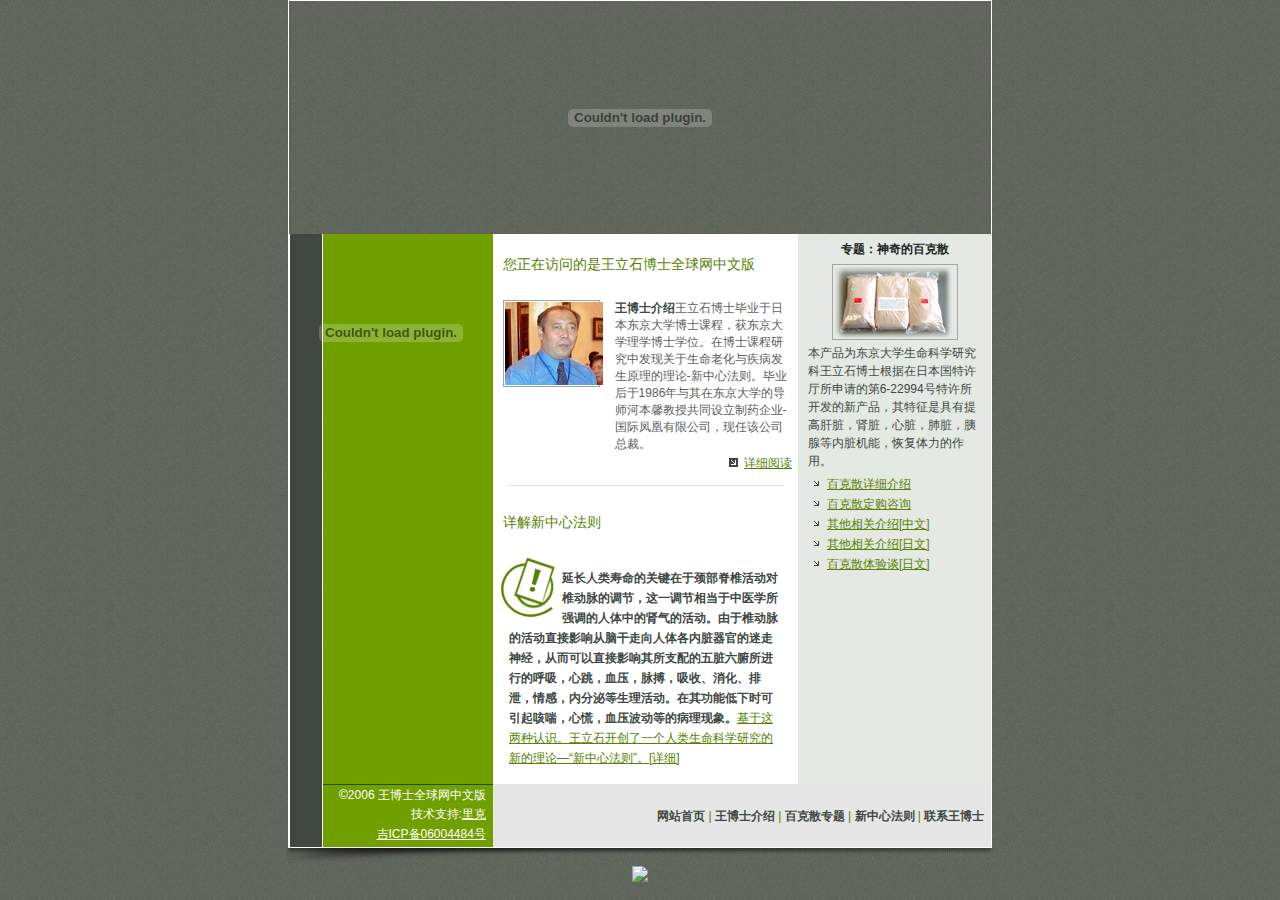
==== index.html @ 6cc9697b "add" ====
<!DOCTYPE html PUBLIC "-//W3C//DTD XHTML 1.0 Transitional//EN" "http://www.w3.org/TR/xhtml1/DTD/xhtml1-transitional.dtd">
<html xmlns="http://www.w3.org/1999/xhtml">
<head>
<title>����ʯ��ʿȫ����|������|�ٿ�ɢ|�����ķ���</title>
<meta http-equiv="title" content="����ʯ��ʿȫ����,������,�ٿ�ɢ,�����ķ���" />
<meta http-equiv="Content-Type" content="text/html; charset=gb2312" />
<meta name="Author" content="����ʯ��ʿȫ��������" />
<meta name="Description" content="����ʯ��ʿȫ����,������,�ٿ�ɢ,�����ķ���" />
<meta name="Keywords" content="����ʯ��ʿȫ����,������,�ٿ�ɢ,�����ķ���" />
<meta name="Robots" CONTENT="index,follow" />
<meta name="GOOGLEBOT" CONTENT="index,follow" />
<link href="skin/style.css" rel="stylesheet" type="text/css" />
<link href="skin/skin.css" rel="stylesheet" type="text/css" />
</head>

<body>
<div style="border-top:1px #FFFFFF solid; border-left:1px #FFFFFF solid; border-right:1px #FFFFFF solid; width:702px;">
<object classid="clsid:D27CDB6E-AE6D-11cf-96B8-444553540000" codebase="http://download.macromedia.com/pub/shockwave/cabs/flash/swflash.cab#version=7,0,19,0" width="702" height="233" title="��ӭ��������ʿȫ�������İ�">
<param name="movie" value="flash/head2.swf" />
<param name="quality" value="high" />
<embed src="flash/head2.swf" quality="high" pluginspage="http://www.macromedia.com/go/getflashplayer" type="application/x-shockwave-flash" width="702" height="233"></embed>
</object>
</div>
<div style="border-right:1px #FFFFFF solid; border-left:1px #FFFFFF solid; border-bottom:1px #FFFFFF solid; width:702px;">
<table width="100%" border="0" cellspacing="0" cellpadding="0">
<tr>
<td width="26%" style="background-image:url(img/left_bg2.jpg); background-repeat:repeat-y;" valign="top">
<object classid="clsid:D27CDB6E-AE6D-11cf-96B8-444553540000" codebase="http://download.macromedia.com/pub/shockwave/cabs/flash/swflash.cab#version=7,0,19,0" width="204" height="197" title="��վ����|����ʯ��ʿ|�ٿ�ɢ|�����ķ���|�����Ķ�|��ϵ����ʿ">
<param name="movie" value="flash/menu.swf" />
<param name="quality" value="high" />
<embed src="flash/menu.swf" quality="high" pluginspage="http://www.macromedia.com/go/getflashplayer" type="application/x-shockwave-flash" width="204" height="197"></embed>
</object>
<div style="width:204px; background-image:url(img/left_bg2.jpg); background-repeat:repeat-y;">

</div>
</td>
<td width="74%" valign="top">
<div style="background-color:#FFFFFF;">
<table width="100%" border="0" cellspacing="0" cellpadding="0">
<tr>
<td width="61%">
<div style="width:305px;">
	<div>
	<div style="color:#568200; line-height:40px; padding:10px; font-size:14px;">�����ڷ��ʵ�������ʯ��ʿȫ�������İ�</div>
	<table width="100%" border="0" cellspacing="2" cellpadding="4">
	<tr>
	<td width="38%" align="center" valign="top"><div style="border:1px #A5A5A5 solid; padding:1px; width:93px;"><img src="img/pic1.jpg" /></div></td>
	<td width="62%"><b style="color:#404743;">����ʿ����</b><span>����ʯ��ʿ��ҵ���ձ�������ѧ��ʿ�γ̣��񶫾���ѧ��ѧ��ʿѧλ���ڲ�ʿ�γ��о��з��ֹ��������ϻ��뼲������ԭ��������-�����ķ��򡣱�ҵ����1986�������ڶ�����ѧ�ĵ�ʦ�ӱ�ܰ���ڹ�ͬ������ҩ��ҵ-���ʷ�����޹�˾�����θù�˾�ܲá�</span>
	<div style="text-align:right;"><img src="img/1_more.gif" /><a href="index1.html">��ϸ�Ķ�</a></div></td>
	</tr>
	</table>
	</div>
	<hr align="center" width="90%" noshade="noshade" size="1" color="#E6E6E6"/>
	<div>
	<div style="color:#568200; line-height:40px; padding:10px; font-size:14px;">��������ķ���</div>
	<table width="100%" border="0" cellspacing="2" cellpadding="4">
	<tr><td width="100%" valign="top">
	<img src="img/1_pic2.gif" align="left"/>
	<div style="line-height:20px; padding:4px; margin:6px;"><b style="color:#404743;">�ӳ����������Ĺؼ����ھ�����׵���׵�����ĵ��ڣ���һ�����൱����ҽѧ��ǿ���������е������Ļ������׵�����Ļֱ��Ӱ����Ը�����������������ٵ������񾭣��Ӷ�����ֱ��Ӱ������֧����������������еĺ�����������Ѫѹ�����������ա���������й����У��ڷ��ڵ�����������书�ܵ���ʱ������ȴ����Ļţ�Ѫѹ�����ȵĲ�������</b><a href="index3.html">������������ʶ������ʯ������һ������������ѧ�о����µ����ۡ��������ķ��򡱡�[��ϸ]</a></div>
	</td></tr>
	</table>
	</div>
	
</div>
</td>
<td width="39%" bgcolor="#E4E9E3" valign="top">
<div style="color:#202422; font-size:12px; font-weight:bold; line-height:30px; text-align:center;">ר�⣺����İٿ�ɢ</div>
<div style="border:1px #A5A5A5 solid; padding:1px; width:122px;"><img src="img/bks.jpg" /></div>
<div style="color:#404743; width:90%; padding:4px; line-height:18px;">����ƷΪ������ѧ������ѧ�о�������ʯ��ʿ�������ձ���������������ĵ�6-22994���������������²�Ʒ���������Ǿ�����߸��࣬���࣬���࣬���࣬���ٵ�������ܣ��ָ����������á�</div>
<div style="width:70%;">
<ul style="margin:0px; padding:0px; list-style-image:url(img/1_arrow.gif); list-style-position:inherit; line-height:18px;">
	<li><a href="index2.html">�ٿ�ɢ��ϸ����</a></li>
	<li><a href="index2.html">�ٿ�ɢ������ѯ</a></li>
	<li><a href="http://www.fexi.com.cn/pheni/bai.htm" target="_blank">������ؽ���[����]</a></li>
	<li><a href="http://www.pheni.net/baikesan.htm" target="_blank">������ؽ���[����]</a></li>
	<li><a href="http://www.pheni.net/baikesan2.htm" target="_blank">�ٿ�ɢ����̸[����]</a></li>
</ul>
</div>
</td>
</tr>
</table>

</div>
</td>
</tr>
</table>
	<div id="buttom">
	<table width="100%" height="63" border="0" cellpadding="0" cellspacing="0">
	<tr height="30">
	<td width="29%" align="right">&copy;2006 ����ʿȫ�������İ�&nbsp;&nbsp;<br /><span id="style1">����֧��:<a href="http://railser.cn/" target="_blank">���</a></span>&nbsp;&nbsp;<br /><span id="style1"><a href="http://www.miibeian.gov.cn/" target="_blank">��ICP��06004484��</a></span>&nbsp;&nbsp;</td>
	<td width="71%" align="right" bgcolor="#E6E6E6"><span id="style2"><a href="index.html">��վ��ҳ</a>&nbsp;|&nbsp;<a href="index1.html">����ʿ����</a>&nbsp;|&nbsp;<a href="index2.html">�ٿ�ɢר��</a>&nbsp;|&nbsp;<a href="index3.html">�����ķ���</a>&nbsp;|&nbsp;<a href="contact.html">��ϵ����ʿ</a></span>&nbsp;&nbsp;</td>
	</tr>
	</table>
	</div>
</div>

<div style=" width:706px;"><img src="img/bot.jpg" /></div>
<script src="http://www.google-analytics.com/urchin.js" type="text/javascript">
</script>
<script type="text/javascript">
_uacct = "UA-1742050-1";
urchinTracker();
</script>
<center>
<A href='http://202.111.153.27/infoCategoryListAction.do?act=init'   target='_blank' style="border:0"> <IMG border='0' src='http://202.111.153.21/beian/bj.gif' > </A>
</center>
</body>
</html>
---- skin/style.css ----
@charset "gb2312";
body,td,th,div {font-size: 12px;}
body { margin-left: 0px;margin-top: 0px;margin-right: 0px;margin-bottom: 0px;font-family:"lucida Grande",Verdana,Lucida,Arial,Helvetica,sans-serif; color:#5D5E5E; background-image:url(../img/all_bg.gif);}

a:link {text-decoration:underline;color:#568200; line-height:20px;}
a:visited {text-decoration:underline;color: #568200; line-height:20px;}
a:hover {text-decoration:underline;color: #568200; line-height:20px;}
a:active {text-decoration:none;color: #568200; line-height:20px;}

h1 {font-size: 18px;}
h2 {font-size: 16px;}
h3 {font-size: 14px;}
h4 {font-size: 12px;}
h5 {font-size: 10px;}
div{margin-left:auto; margin-right:auto;}
---- skin/skin.css ----
@charset "gb2312";

#buttom{background-image:url(../img/left_bg.jpg); background-repeat:repeat-y; color:#FFF;}

/*�ײ�ʽ�����1*/
#style1{ color:#FFFFFF;}
#style1 a:link {text-decoration:underline;color:#FFF;}
#style1 a:visited {text-decoration:underline;color: #FFF;}
#style1 a:hover {text-decoration:underline;color: #FFF;}
#style1 a:active {text-decoration:underline;color: #FFF;}
/*�ײ�ʽ�����2*/
#style2{ color:#568200;}
#style2 a:link {text-decoration:none;color:#404743;font-weight:bold;}
#style2 a:visited {text-decoration:none;color: #404743;font-weight:bold;}
#style2 a:hover {text-decoration:underline;color:#404743;font-weight:bold;}
#style2 a:active {text-decoration:none;color:#404743;font-weight:bold;}
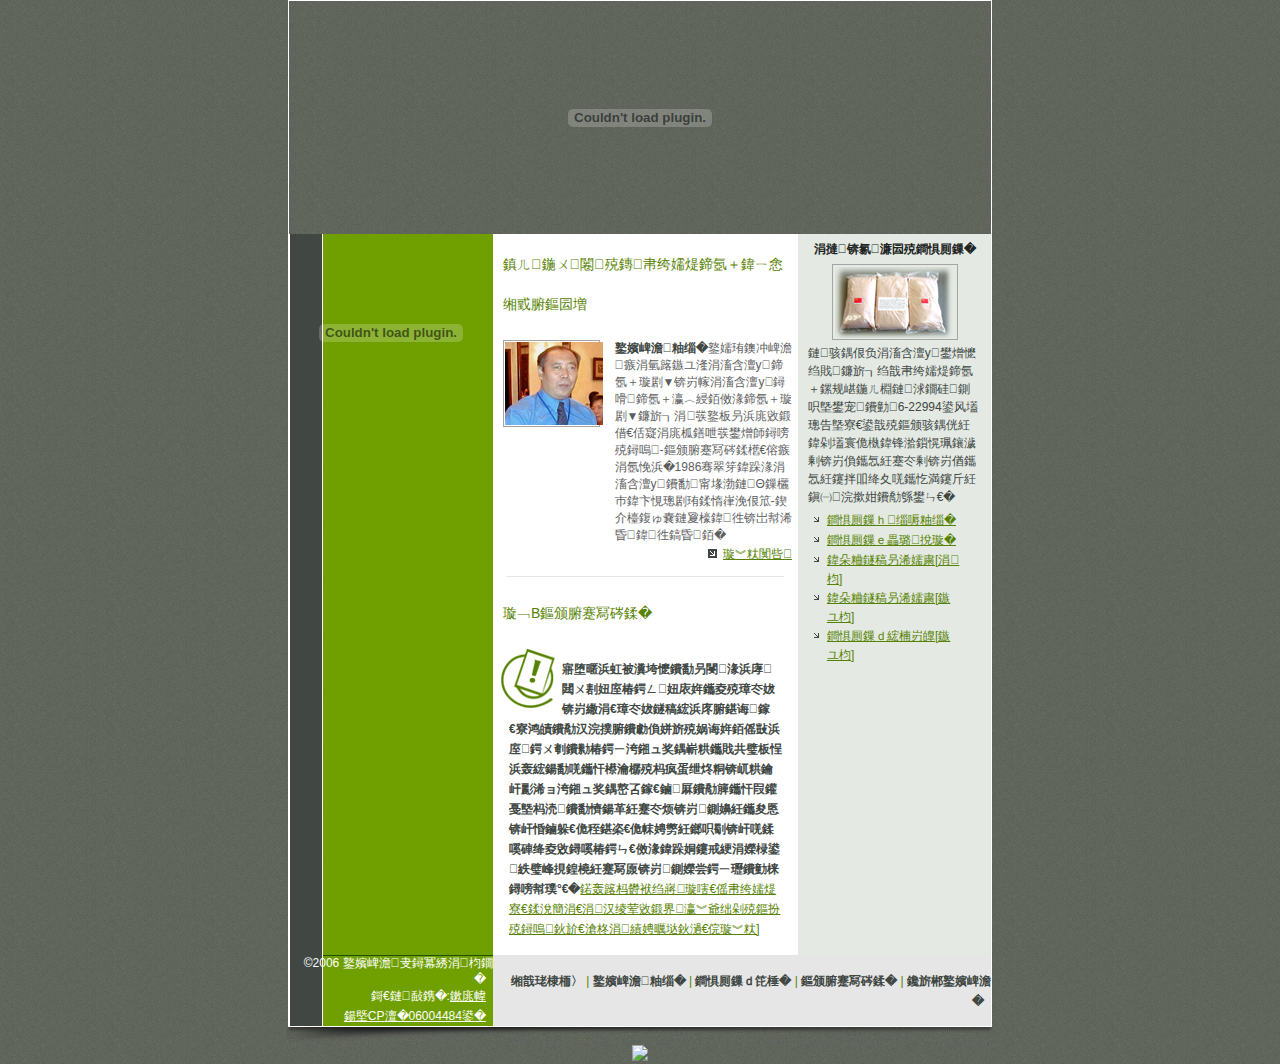
==== commit 059dc750: "Update index.html" ====
--- a/index.html
+++ b/index.html
@@ -1,12 +1,12 @@
 <!DOCTYPE html PUBLIC "-//W3C//DTD XHTML 1.0 Transitional//EN" "http://www.w3.org/TR/xhtml1/DTD/xhtml1-transitional.dtd">
 <html xmlns="http://www.w3.org/1999/xhtml">
 <head>
-<title>����ʯ��ʿȫ����|������|�ٿ�ɢ|�����ķ���</title>
-<meta http-equiv="title" content="����ʯ��ʿȫ����,������,�ٿ�ɢ,�����ķ���" />
+<title>王立石博士全球网|中文网|百克散|新中心法则</title>
+<meta http-equiv="title" content="王立石博士全球网,中文网,百克散,新中心法则" />
 <meta http-equiv="Content-Type" content="text/html; charset=gb2312" />
-<meta name="Author" content="����ʯ��ʿȫ��������" />
-<meta name="Description" content="����ʯ��ʿȫ����,������,�ٿ�ɢ,�����ķ���" />
-<meta name="Keywords" content="����ʯ��ʿȫ����,������,�ٿ�ɢ,�����ķ���" />
+<meta name="Author" content="王立石博士全球中文网" />
+<meta name="Description" content="王立石博士全球网,中文网,百克散,新中心法则" />
+<meta name="Keywords" content="王立石博士全球网,中文网,百克散,新中心法则" />
 <meta name="Robots" CONTENT="index,follow" />
 <meta name="GOOGLEBOT" CONTENT="index,follow" />
 <link href="skin/style.css" rel="stylesheet" type="text/css" />
@@ -15,7 +15,7 @@
 
 <body>
 <div style="border-top:1px #FFFFFF solid; border-left:1px #FFFFFF solid; border-right:1px #FFFFFF solid; width:702px;">
-<object classid="clsid:D27CDB6E-AE6D-11cf-96B8-444553540000" codebase="http://download.macromedia.com/pub/shockwave/cabs/flash/swflash.cab#version=7,0,19,0" width="702" height="233" title="��ӭ��������ʿȫ�������İ�">
+<object classid="clsid:D27CDB6E-AE6D-11cf-96B8-444553540000" codebase="http://download.macromedia.com/pub/shockwave/cabs/flash/swflash.cab#version=7,0,19,0" width="702" height="233" title="欢迎光临王博士全球网中文版">
 <param name="movie" value="flash/head2.swf" />
 <param name="quality" value="high" />
 <embed src="flash/head2.swf" quality="high" pluginspage="http://www.macromedia.com/go/getflashplayer" type="application/x-shockwave-flash" width="702" height="233"></embed>
@@ -25,7 +25,7 @@
 <table width="100%" border="0" cellspacing="0" cellpadding="0">
 <tr>
 <td width="26%" style="background-image:url(img/left_bg2.jpg); background-repeat:repeat-y;" valign="top">
-<object classid="clsid:D27CDB6E-AE6D-11cf-96B8-444553540000" codebase="http://download.macromedia.com/pub/shockwave/cabs/flash/swflash.cab#version=7,0,19,0" width="204" height="197" title="��վ����|����ʯ��ʿ|�ٿ�ɢ|�����ķ���|�����Ķ�|��ϵ����ʿ">
+<object classid="clsid:D27CDB6E-AE6D-11cf-96B8-444553540000" codebase="http://download.macromedia.com/pub/shockwave/cabs/flash/swflash.cab#version=7,0,19,0" width="204" height="197" title="网站导航|王立石博士|百克散|新中心法则|著作阅读|联系王博士">
 <param name="movie" value="flash/menu.swf" />
 <param name="quality" value="high" />
 <embed src="flash/menu.swf" quality="high" pluginspage="http://www.macromedia.com/go/getflashplayer" type="application/x-shockwave-flash" width="204" height="197"></embed>
@@ -41,22 +41,22 @@
 <td width="61%">
 <div style="width:305px;">
 	<div>
-	<div style="color:#568200; line-height:40px; padding:10px; font-size:14px;">�����ڷ��ʵ�������ʯ��ʿȫ�������İ�</div>
+	<div style="color:#568200; line-height:40px; padding:10px; font-size:14px;">您正在访问的是王立石博士全球网中文版</div>
 	<table width="100%" border="0" cellspacing="2" cellpadding="4">
 	<tr>
 	<td width="38%" align="center" valign="top"><div style="border:1px #A5A5A5 solid; padding:1px; width:93px;"><img src="img/pic1.jpg" /></div></td>
-	<td width="62%"><b style="color:#404743;">����ʿ����</b><span>����ʯ��ʿ��ҵ���ձ�������ѧ��ʿ�γ̣��񶫾���ѧ��ѧ��ʿѧλ���ڲ�ʿ�γ��о��з��ֹ��������ϻ��뼲������ԭ��������-�����ķ��򡣱�ҵ����1986�������ڶ�����ѧ�ĵ�ʦ�ӱ�ܰ���ڹ�ͬ������ҩ��ҵ-���ʷ�����޹�˾�����θù�˾�ܲá�</span>
-	<div style="text-align:right;"><img src="img/1_more.gif" /><a href="index1.html">��ϸ�Ķ�</a></div></td>
+	<td width="62%"><b style="color:#404743;">王博士介绍</b><span>王立石博士毕业于日本东京大学博士课程，获东京大学理学博士学位。在博士课程研究中发现关于生命老化与疾病发生原理的理论-新中心法则。毕业后于1986年与其在东京大学的导师河本馨教授共同设立制药企业-国际凤凰有限公司，现任该公司总裁。</span>
+	<div style="text-align:right;"><img src="img/1_more.gif" /><a href="index1.html">详细阅读</a></div></td>
 	</tr>
 	</table>
 	</div>
 	<hr align="center" width="90%" noshade="noshade" size="1" color="#E6E6E6"/>
 	<div>
-	<div style="color:#568200; line-height:40px; padding:10px; font-size:14px;">��������ķ���</div>
+	<div style="color:#568200; line-height:40px; padding:10px; font-size:14px;">详解新中心法则</div>
 	<table width="100%" border="0" cellspacing="2" cellpadding="4">
 	<tr><td width="100%" valign="top">
 	<img src="img/1_pic2.gif" align="left"/>
-	<div style="line-height:20px; padding:4px; margin:6px;"><b style="color:#404743;">�ӳ����������Ĺؼ����ھ�����׵���׵�����ĵ��ڣ���һ�����൱����ҽѧ��ǿ���������е������Ļ������׵�����Ļֱ��Ӱ����Ը�����������������ٵ������񾭣��Ӷ�����ֱ��Ӱ������֧����������������еĺ�����������Ѫѹ�����������ա���������й����У��ڷ��ڵ�����������书�ܵ���ʱ������ȴ����Ļţ�Ѫѹ�����ȵĲ�������</b><a href="index3.html">������������ʶ������ʯ������һ������������ѧ�о����µ����ۡ��������ķ��򡱡�[��ϸ]</a></div>
+	<div style="line-height:20px; padding:4px; margin:6px;"><b style="color:#404743;">延长人类寿命的关键在于颈部脊椎活动对椎动脉的调节，这一调节相当于中医学所强调的人体中的肾气的活动。由于椎动脉的活动直接影响从脑干走向人体各内脏器官的迷走神经，从而可以直接影响其所支配的五脏六腑所进行的呼吸，心跳，血压，脉搏，吸收、消化、排泄，情感，内分泌等生理活动。在其功能低下时可引起咳喘，心慌，血压波动等的病理现象。</b><a href="index3.html">基于这两种认识。王立石开创了一个人类生命科学研究的新的理论—“新中心法则”。[详细]</a></div>
 	</td></tr>
 	</table>
 	</div>
@@ -64,16 +64,16 @@
 </div>
 </td>
 <td width="39%" bgcolor="#E4E9E3" valign="top">
-<div style="color:#202422; font-size:12px; font-weight:bold; line-height:30px; text-align:center;">ר�⣺����İٿ�ɢ</div>
+<div style="color:#202422; font-size:12px; font-weight:bold; line-height:30px; text-align:center;">专题：神奇的百克散</div>
 <div style="border:1px #A5A5A5 solid; padding:1px; width:122px;"><img src="img/bks.jpg" /></div>
-<div style="color:#404743; width:90%; padding:4px; line-height:18px;">����ƷΪ������ѧ������ѧ�о�������ʯ��ʿ�������ձ���������������ĵ�6-22994���������������²�Ʒ���������Ǿ�����߸��࣬���࣬���࣬���࣬���ٵ�������ܣ��ָ����������á�</div>
+<div style="color:#404743; width:90%; padding:4px; line-height:18px;">本产品为东京大学生命科学研究科王立石博士根据在日本国特许厅所申请的第6-22994号特许所开发的新产品，其特征是具有提高肝脏，肾脏，心脏，肺脏，胰腺等内脏机能，恢复体力的作用。</div>
 <div style="width:70%;">
 <ul style="margin:0px; padding:0px; list-style-image:url(img/1_arrow.gif); list-style-position:inherit; line-height:18px;">
-	<li><a href="index2.html">�ٿ�ɢ��ϸ����</a></li>
-	<li><a href="index2.html">�ٿ�ɢ������ѯ</a></li>
-	<li><a href="http://www.fexi.com.cn/pheni/bai.htm" target="_blank">������ؽ���[����]</a></li>
-	<li><a href="http://www.pheni.net/baikesan.htm" target="_blank">������ؽ���[����]</a></li>
-	<li><a href="http://www.pheni.net/baikesan2.htm" target="_blank">�ٿ�ɢ����̸[����]</a></li>
+	<li><a href="index2.html">百克散详细介绍</a></li>
+	<li><a href="index2.html">百克散定购咨询</a></li>
+	<li><a href="http://www.fexi.com.cn/pheni/bai.htm" target="_blank">其他相关介绍[中文]</a></li>
+	<li><a href="http://www.pheni.net/baikesan.htm" target="_blank">其他相关介绍[日文]</a></li>
+	<li><a href="http://www.pheni.net/baikesan2.htm" target="_blank">百克散体验谈[日文]</a></li>
 </ul>
 </div>
 </td>
@@ -87,8 +87,8 @@
 	<div id="buttom">
 	<table width="100%" height="63" border="0" cellpadding="0" cellspacing="0">
 	<tr height="30">
-	<td width="29%" align="right">&copy;2006 ����ʿȫ�������İ�&nbsp;&nbsp;<br /><span id="style1">����֧��:<a href="http://railser.cn/" target="_blank">���</a></span>&nbsp;&nbsp;<br /><span id="style1"><a href="http://www.miibeian.gov.cn/" target="_blank">��ICP��06004484��</a></span>&nbsp;&nbsp;</td>
-	<td width="71%" align="right" bgcolor="#E6E6E6"><span id="style2"><a href="index.html">��վ��ҳ</a>&nbsp;|&nbsp;<a href="index1.html">����ʿ����</a>&nbsp;|&nbsp;<a href="index2.html">�ٿ�ɢר��</a>&nbsp;|&nbsp;<a href="index3.html">�����ķ���</a>&nbsp;|&nbsp;<a href="contact.html">��ϵ����ʿ</a></span>&nbsp;&nbsp;</td>
+	<td width="29%" align="right">&copy;2006 王博士全球网中文版&nbsp;&nbsp;<br /><span id="style1">技术支持:<a href="https://www.liwei.me/" target="_blank">李玮</a></span>&nbsp;&nbsp;<br /><span id="style1"><a href="http://www.miibeian.gov.cn/" target="_blank">吉ICP备06004484号</a></span>&nbsp;&nbsp;</td>
+	<td width="71%" align="right" bgcolor="#E6E6E6"><span id="style2"><a href="index.html">网站首页</a>&nbsp;|&nbsp;<a href="index1.html">王博士介绍</a>&nbsp;|&nbsp;<a href="index2.html">百克散专题</a>&nbsp;|&nbsp;<a href="index3.html">新中心法则</a>&nbsp;|&nbsp;<a href="contact.html">联系王博士</a></span>&nbsp;&nbsp;</td>
 	</tr>
 	</table>
 	</div>
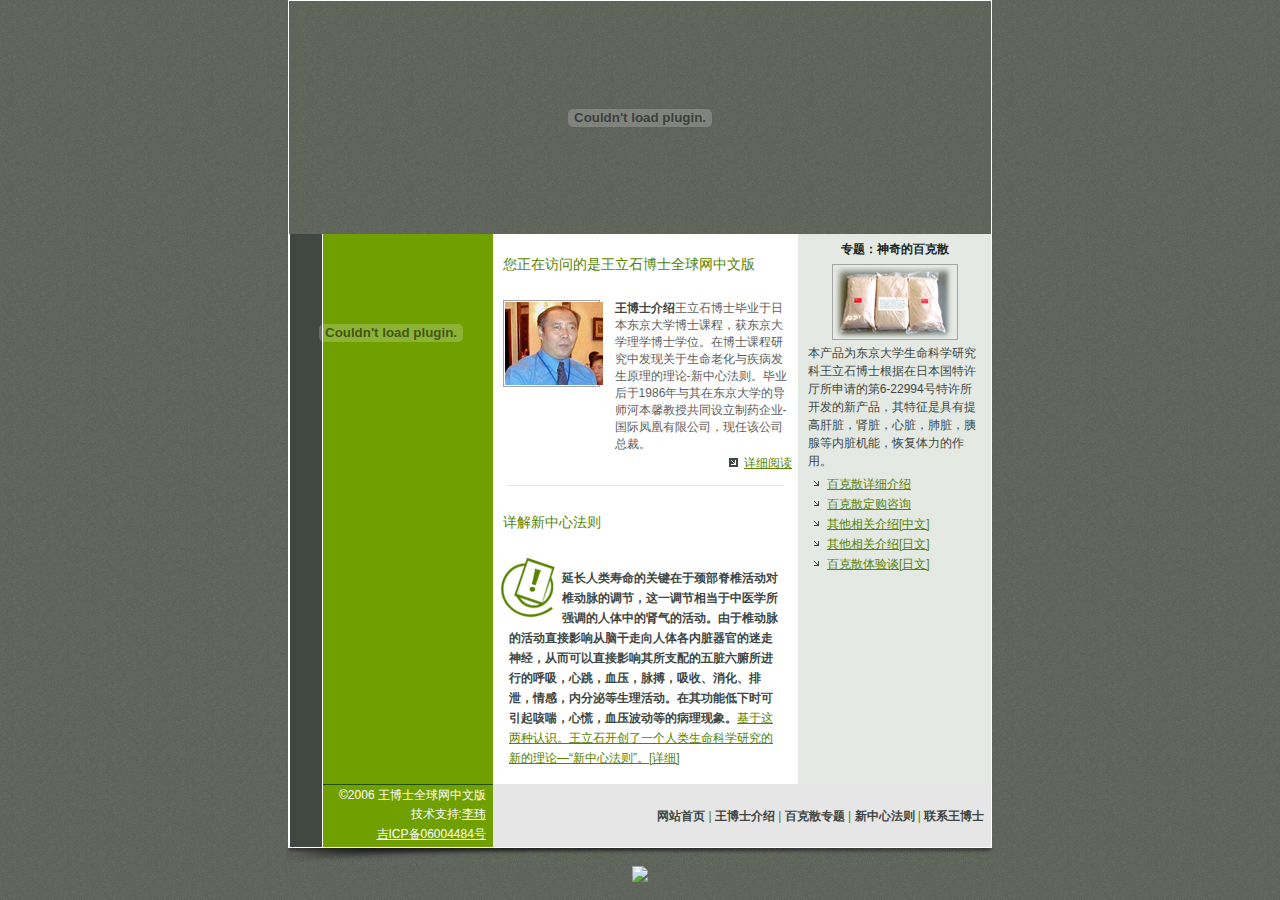
==== commit e5d09660: "Update index.html" ====
--- a/index.html
+++ b/index.html
@@ -3,7 +3,7 @@
 <head>
 <title>王立石博士全球网|中文网|百克散|新中心法则</title>
 <meta http-equiv="title" content="王立石博士全球网,中文网,百克散,新中心法则" />
-<meta http-equiv="Content-Type" content="text/html; charset=gb2312" />
+<meta http-equiv="Content-Type" content="text/html; charset=utf-8" />
 <meta name="Author" content="王立石博士全球中文网" />
 <meta name="Description" content="王立石博士全球网,中文网,百克散,新中心法则" />
 <meta name="Keywords" content="王立石博士全球网,中文网,百克散,新中心法则" />
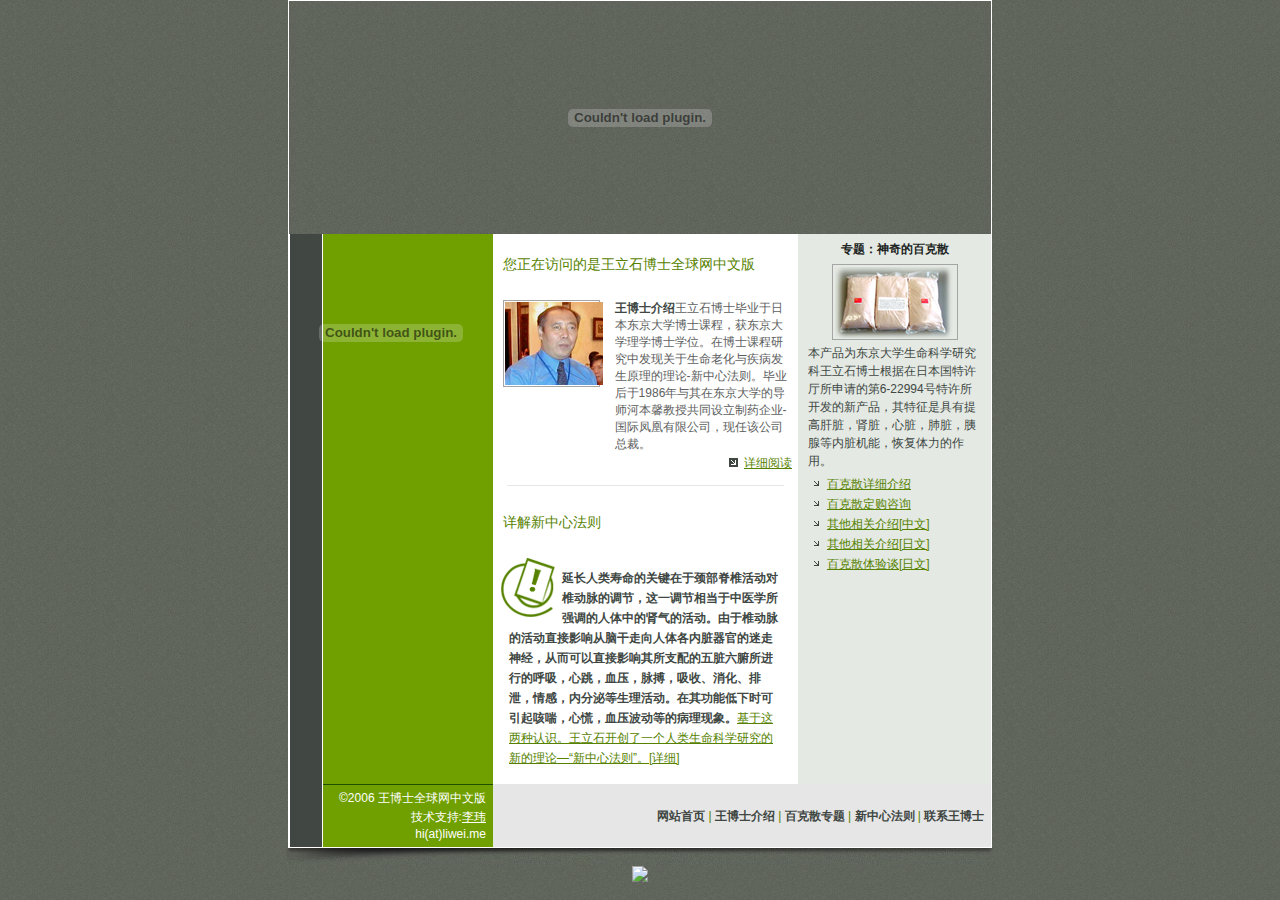
==== commit 299ad15c: "Update index.html" ====
--- a/index.html
+++ b/index.html
@@ -87,7 +87,7 @@
 	<div id="buttom">
 	<table width="100%" height="63" border="0" cellpadding="0" cellspacing="0">
 	<tr height="30">
-	<td width="29%" align="right">&copy;2006 王博士全球网中文版&nbsp;&nbsp;<br /><span id="style1">技术支持:<a href="https://www.liwei.me/" target="_blank">李玮</a></span>&nbsp;&nbsp;<br /><span id="style1"><a href="http://www.miibeian.gov.cn/" target="_blank">吉ICP备06004484号</a></span>&nbsp;&nbsp;</td>
+	<td width="29%" align="right">&copy;2006 王博士全球网中文版&nbsp;&nbsp;<br /><span id="style1">技术支持:<a href="https://www.liwei.me/" target="_blank">李玮</a></span>&nbsp;&nbsp;<br /><span id="style1">hi(at)liwei.me</span>&nbsp;&nbsp;</td>
 	<td width="71%" align="right" bgcolor="#E6E6E6"><span id="style2"><a href="index.html">网站首页</a>&nbsp;|&nbsp;<a href="index1.html">王博士介绍</a>&nbsp;|&nbsp;<a href="index2.html">百克散专题</a>&nbsp;|&nbsp;<a href="index3.html">新中心法则</a>&nbsp;|&nbsp;<a href="contact.html">联系王博士</a></span>&nbsp;&nbsp;</td>
 	</tr>
 	</table>
